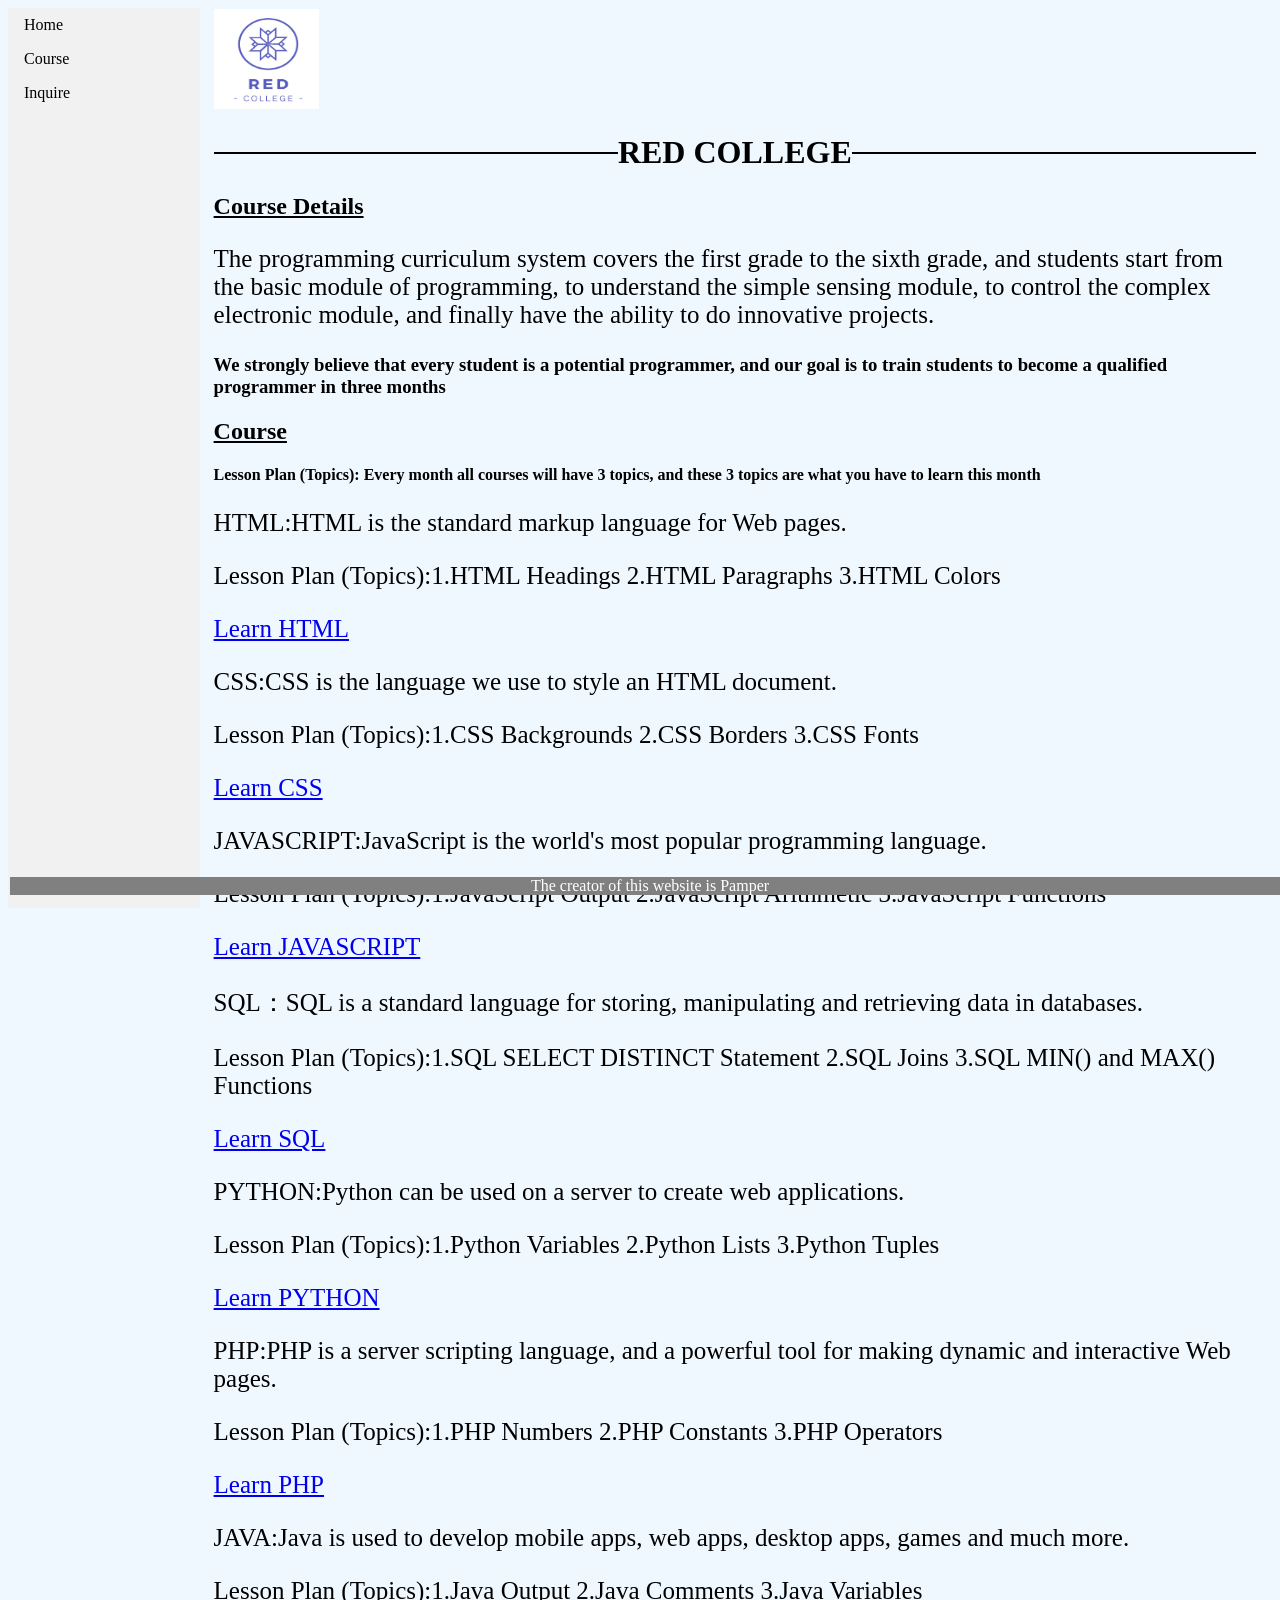
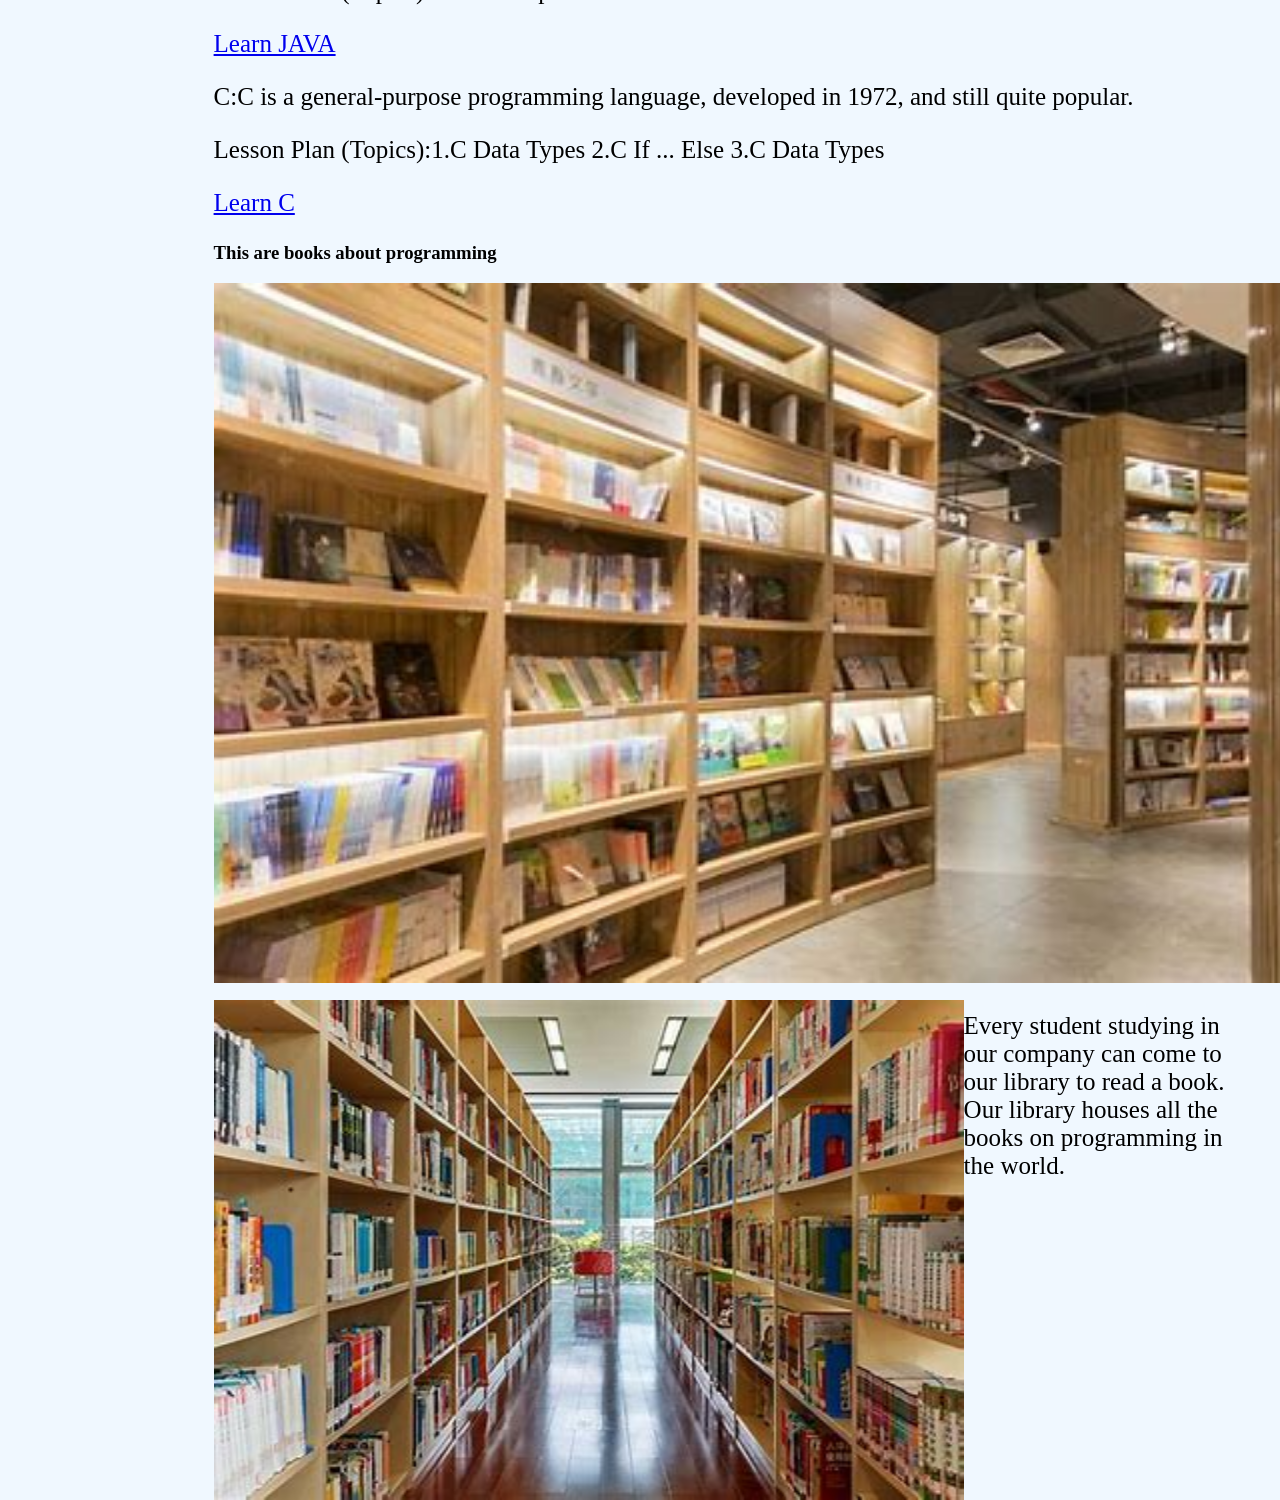
==== Course.html @ 9ac95712 "Add files via upload" ====
<!DOCTYPE html>
<html lang="en">
<head>
    <meta charset="UTF-8">
    <meta http-equiv="X-UA-Compatible" content="IE=edge">
    <meta name="viewport" content="width=device-width, initial-scale=1.0">
    <title>Document</title>
    <link rel="stylesheet" type="text/css" href="page.css"/>
    <link rel="icon" href="favicon.ico">
</head>
<body class="body1">
    <ul>
        <li><a href="Home.html">Home</a></li>
        <li><a href="Course.html">Course</a></li>
        <li><a href="Inquire.html">Inquire</a></li>
    </ul>
    <div style="margin-left:15%;padding:1px 16px;height:1000px;">

        <img src='RED.png'style="width:105px;height:100px;">
        <h1 align="center">RED COLLEGE</h1>

<h2 class="php">Course Details</h2>

<p>The programming curriculum system covers the first grade to the sixth 
    grade, and students start from the basic module of programming, to 
    understand the simple sensing module, to control the complex electronic 
    module, and finally have the ability to do innovative projects.</p>
<h3>We strongly believe that every student is a potential programmer, 
    and our goal is to train students to become a qualified programmer in three months</h3>
<h2 class="php">Course</h2>
<h4>Lesson Plan (Topics): Every month all courses will have 3 topics, and these 3 topics are what you have to learn this 
    month</h4>
<p>HTML:HTML is the standard markup language for Web pages.</p>
<p>Lesson Plan (Topics):1.HTML Headings 2.HTML Paragraphs 3.HTML Colors</p>
<p><a href="https://www.w3schools.com/html/default.asp">Learn HTML</a></p>

<p>CSS:CSS is the language we use to style an HTML document.</p>
<p>Lesson Plan (Topics):1.CSS Backgrounds 2.CSS Borders 3.CSS Fonts</p>
<p><a href="https://www.w3schools.com/css/default.asp">Learn CSS</a></p>

<p>JAVASCRIPT:JavaScript is the world's most popular programming language.</p>
<p>Lesson Plan (Topics):1.JavaScript Output 2.JavaScript Arithmetic 3.JavaScript Functions</p>
<p><a href="https://www.w3schools.com/js/default.asp">Learn JAVASCRIPT</a></p>

<p>SQL：SQL is a standard language for storing, manipulating and retrieving data in databases.</p>
<p>Lesson Plan (Topics):1.SQL SELECT DISTINCT Statement 2.SQL Joins 3.SQL MIN() and MAX() Functions</p>
<p><a href="https://www.w3schools.com/sql/default.asp">Learn SQL</a></p>

<p>PYTHON:Python can be used on a server to create web applications.</p>
<p>Lesson Plan (Topics):1.Python Variables 2.Python Lists 3.Python Tuples</p>
<p><a href="https://www.w3schools.com/python/default.asp">Learn PYTHON</a></p>

<p>PHP:PHP is a server scripting language, and a powerful tool for making dynamic and interactive Web pages.</p>
<p>Lesson Plan (Topics):1.PHP Numbers 2.PHP Constants 3.PHP Operators</p>
<p><a href="https://www.w3schools.com/php/default.asp">Learn PHP</a></p>

<p>JAVA:Java is used to develop mobile apps, web apps, desktop apps, games and much more.</p>
<p>Lesson Plan (Topics):1.Java Output 2.Java Comments 3.Java Variables</p>
<p><a href="https://www.w3schools.com/java/default.asp">Learn JAVA</a></p>

<p>C:C is a general-purpose programming language, developed in 1972, and still quite popular.</p>
<p>Lesson Plan (Topics):1.C Data Types 2.C If ... Else 3.C Data Types</p>
<p><a href="https://www.w3schools.com/c/index.php">Learn C</a></p>

<h3>This are books about programming</h3>
<img src="p3.jpg" width="1150" height="700">
<pre>
</pre>
<img class="img1" src="p4.jpg" width="750" height="500">
<p>Every student studying in our company can come to our library to read a book.
    Our library houses all the books on programming in the world.</p>
</p>


<footer>  
        The creator of this website is Pamper
          </footer>
</body>
<script src="page.js"></script>
</html>
---- page.css ----
.body1{background-color: AliceBlue;
    height: 1900px;}

ul {
    list-style-type: none;
    margin: 0;
    padding: 0;
    width: 15%;
    background-color: #f1f1f1;
    position: fixed;
    height: 100%;
    overflow: auto;
  }
  
  li a {
    display: block;
    color: #000;
    padding: 8px 16px;
    text-decoration: none;
  }
  
  li a:hover:not(.active) {
    background-color: #555;
    color: white;
  }

  .row {
    display: -webkit-flex;
    display: flex;
  }
  
  .column {
    padding: 10px;
    height: 350px;
    width:50%
  }
 
  table, th, td {
    border: 1px solid black;
    
  }
 
  
  h1 {
    display: flex;
    flex-direction: row;
    }
    h1:before,
    h1:after {
    content: "";
    flex: 1 1;
    border-bottom: 2px solid #000;
    margin: auto;
    }
    
.php {text-decoration:underline;
}

p {
    font-family: "Times New Roman", Times, serif;
  font-size: 25px;}


footer {  
        position: fixed;  
        left: 10px;  
        bottom: 5px;  
        right: 10px;   
        width: 100%;  
        background-color: gray;  
        color: white;  
        text-align: center;  
        }  

.mySlides {display:none;}

.img1 {
  float: left;
}

.container .btn {
  position: absolute;
  top: 50%;
  left: 95%;
  transform: translate(-50%, -50%);
  background-color: #f1f1f1;
  color: black;
  font-size: 10px;
  padding: 10px 10px;
  border: none;
  cursor: pointer;
  border-radius: 5px;
  text-align: center;
}

.container .btn:hover {
  background-color: black;
  color: white;
}
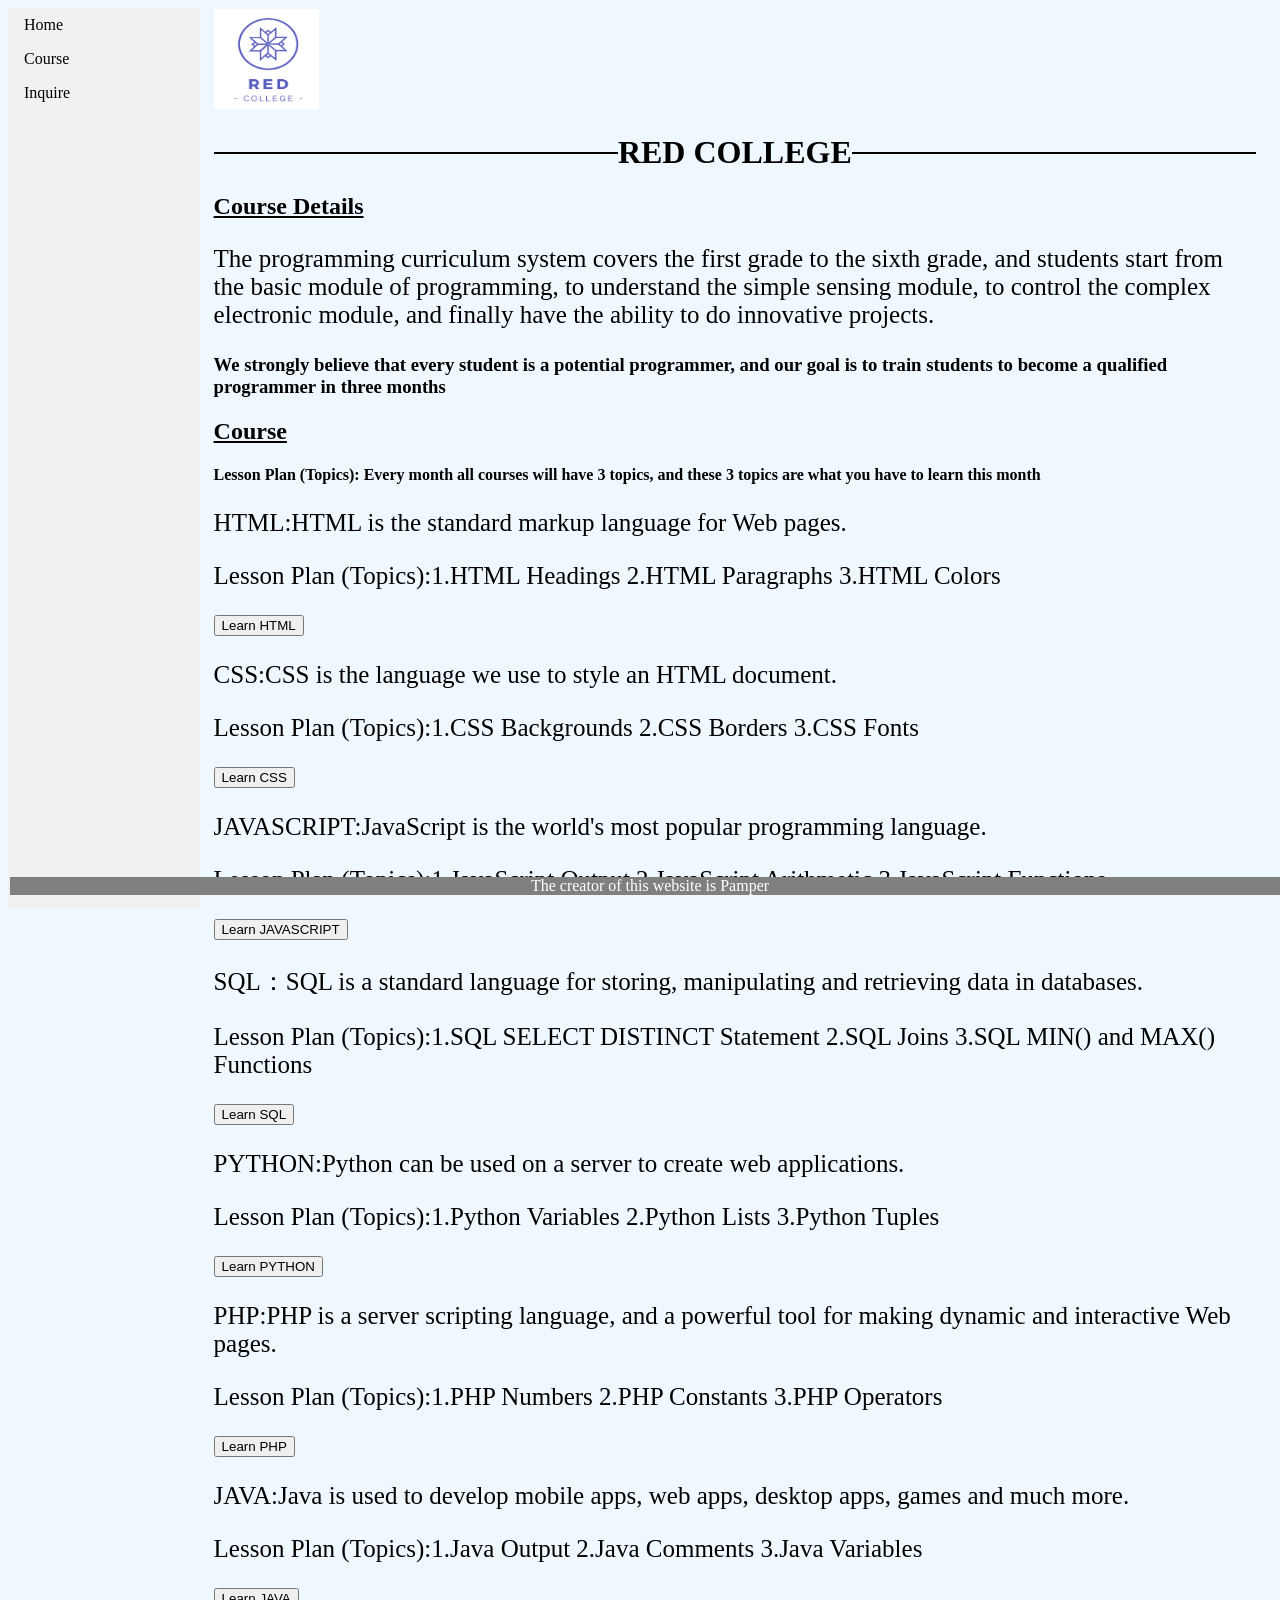
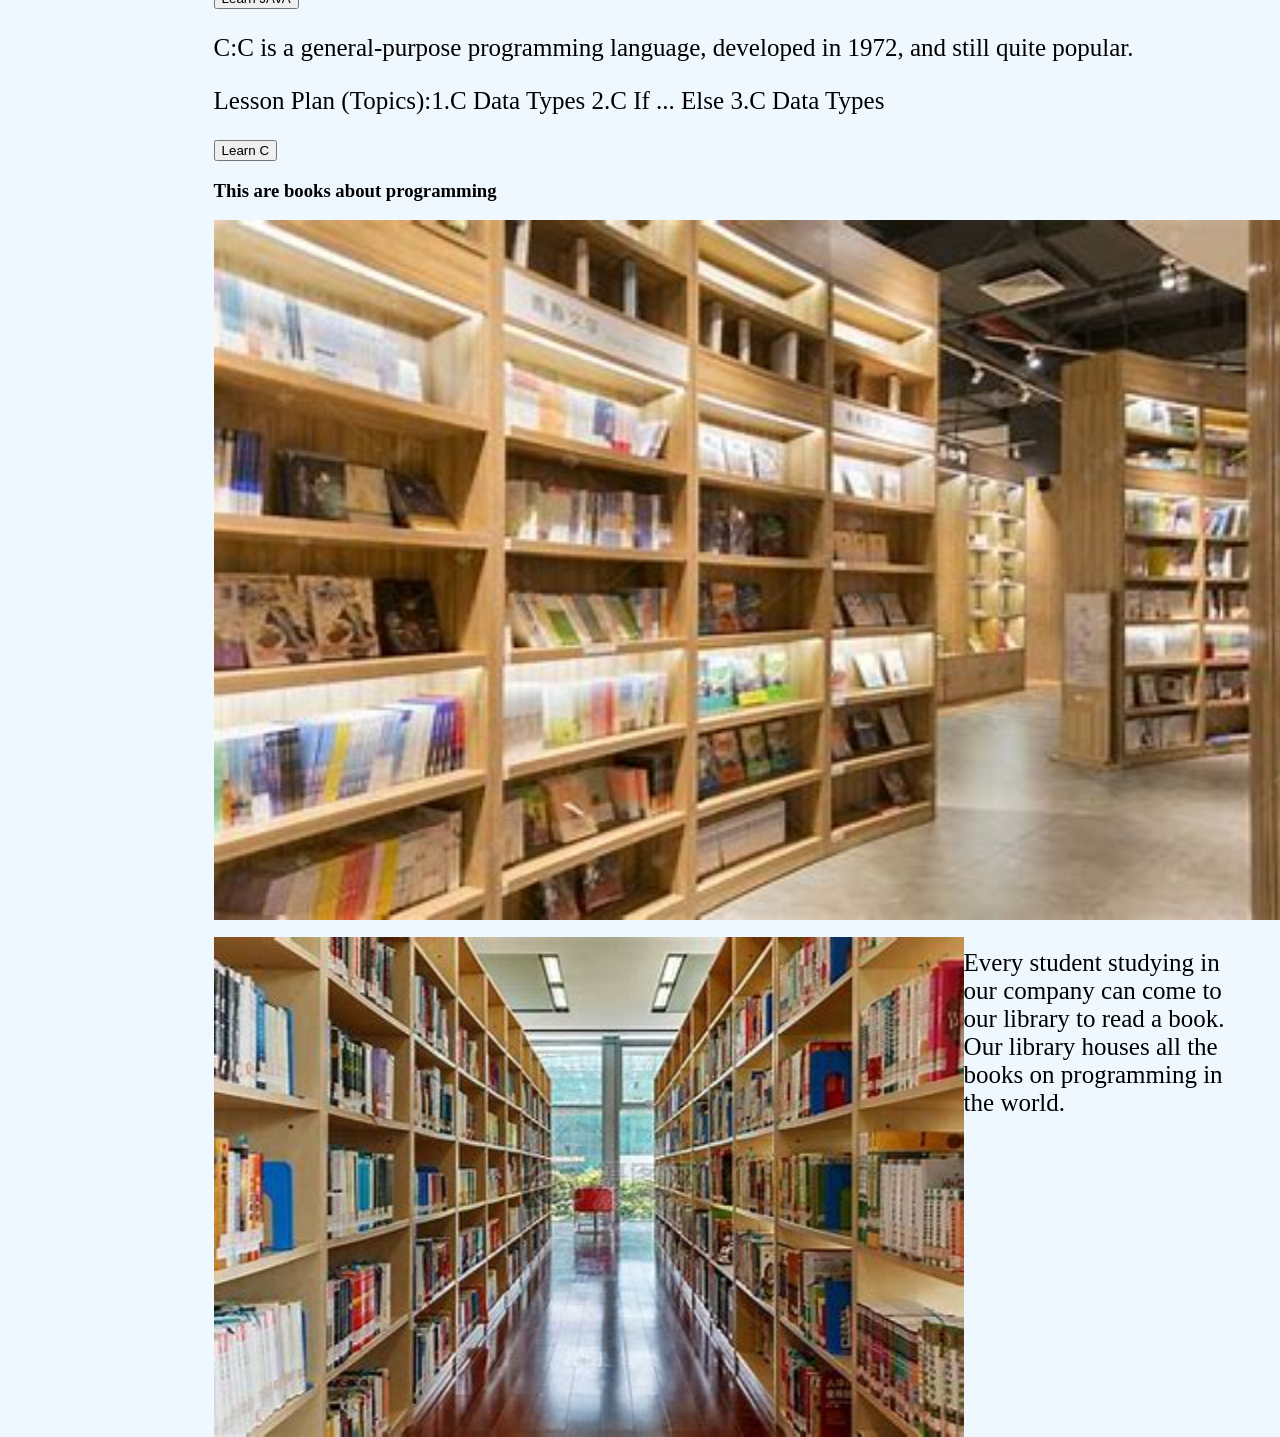
==== commit 99a1011c: "Add files via upload" ====
--- a/Course.html
+++ b/Course.html
@@ -32,35 +32,35 @@
     month</h4>
 <p>HTML:HTML is the standard markup language for Web pages.</p>
 <p>Lesson Plan (Topics):1.HTML Headings 2.HTML Paragraphs 3.HTML Colors</p>
-<p><a href="https://www.w3schools.com/html/default.asp">Learn HTML</a></p>
+<button onclick="myFunction1()">Learn HTML</button>
 
 <p>CSS:CSS is the language we use to style an HTML document.</p>
 <p>Lesson Plan (Topics):1.CSS Backgrounds 2.CSS Borders 3.CSS Fonts</p>
-<p><a href="https://www.w3schools.com/css/default.asp">Learn CSS</a></p>
+<button onclick="myFunction2()">Learn CSS</button>
 
 <p>JAVASCRIPT:JavaScript is the world's most popular programming language.</p>
 <p>Lesson Plan (Topics):1.JavaScript Output 2.JavaScript Arithmetic 3.JavaScript Functions</p>
-<p><a href="https://www.w3schools.com/js/default.asp">Learn JAVASCRIPT</a></p>
+<button onclick="myFunction3()">Learn JAVASCRIPT</button>
 
 <p>SQL：SQL is a standard language for storing, manipulating and retrieving data in databases.</p>
 <p>Lesson Plan (Topics):1.SQL SELECT DISTINCT Statement 2.SQL Joins 3.SQL MIN() and MAX() Functions</p>
-<p><a href="https://www.w3schools.com/sql/default.asp">Learn SQL</a></p>
+<button onclick="myFunction4()">Learn SQL</button>
 
 <p>PYTHON:Python can be used on a server to create web applications.</p>
 <p>Lesson Plan (Topics):1.Python Variables 2.Python Lists 3.Python Tuples</p>
-<p><a href="https://www.w3schools.com/python/default.asp">Learn PYTHON</a></p>
+<button onclick="myFunction5()">Learn PYTHON</button>
 
 <p>PHP:PHP is a server scripting language, and a powerful tool for making dynamic and interactive Web pages.</p>
 <p>Lesson Plan (Topics):1.PHP Numbers 2.PHP Constants 3.PHP Operators</p>
-<p><a href="https://www.w3schools.com/php/default.asp">Learn PHP</a></p>
+<button onclick="myFunction6()">Learn PHP</button>
 
 <p>JAVA:Java is used to develop mobile apps, web apps, desktop apps, games and much more.</p>
 <p>Lesson Plan (Topics):1.Java Output 2.Java Comments 3.Java Variables</p>
-<p><a href="https://www.w3schools.com/java/default.asp">Learn JAVA</a></p>
+<button onclick="myFunction7()">Learn JAVA</button>
 
 <p>C:C is a general-purpose programming language, developed in 1972, and still quite popular.</p>
 <p>Lesson Plan (Topics):1.C Data Types 2.C If ... Else 3.C Data Types</p>
-<p><a href="https://www.w3schools.com/c/index.php">Learn C</a></p>
+<button onclick="myFunction8()">Learn C</button>
 
 <h3>This are books about programming</h3>
 <img src="p3.jpg" width="1150" height="700">
